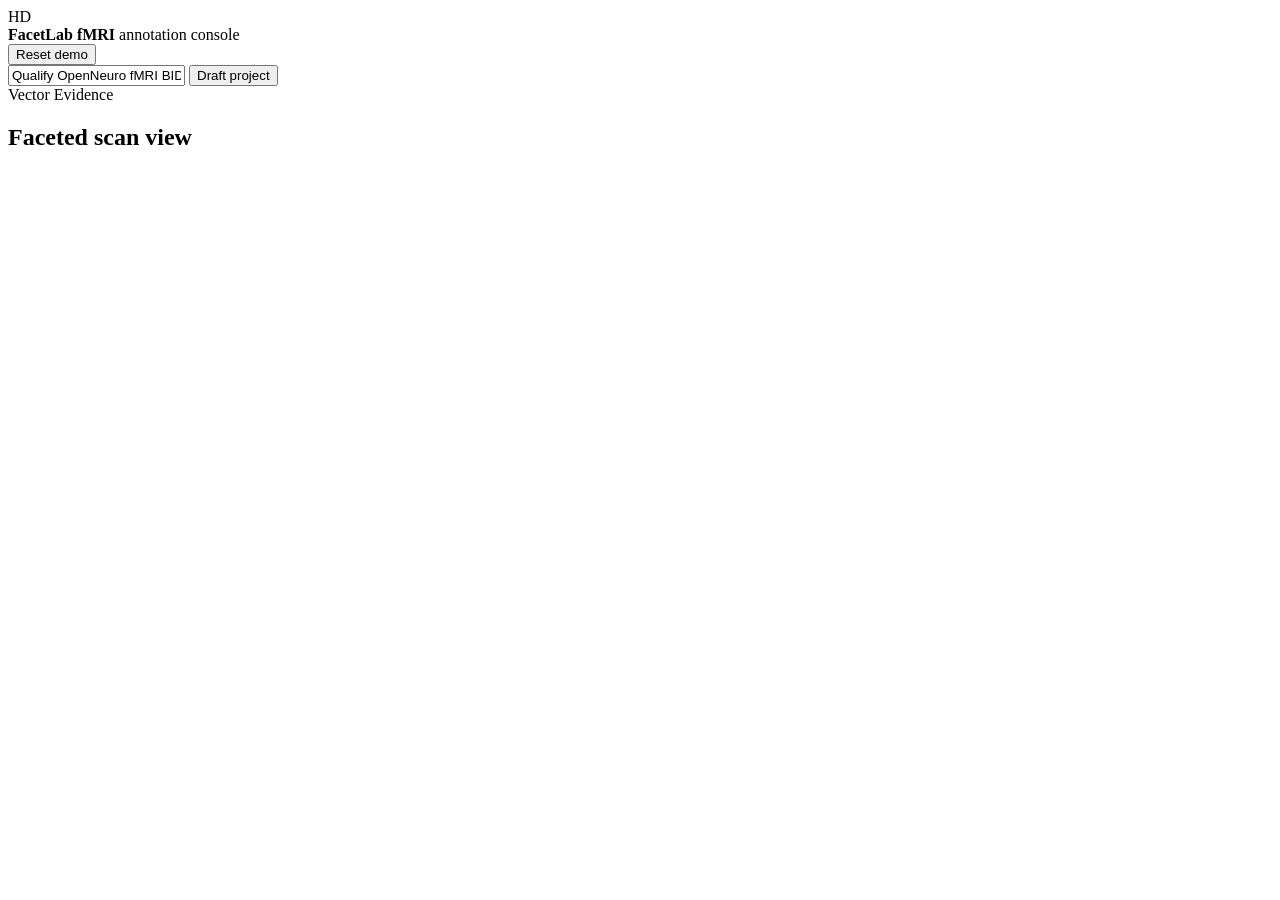
==== data_annotation/src/data_annotation/web/index.html @ 928ed8a7 "Add files via upload" ====
<!doctype html>
<html lang="en">
  <head>
    <meta charset="utf-8" />
    <meta name="viewport" content="width=device-width, initial-scale=1" />
    <title>fMRI Annotation POC</title>
    <link rel="stylesheet" href="/styles.css" />
  </head>
  <body>
    <div class="app-shell">
      <aside class="sidebar">
        <div class="brand">
          <div class="brand-mark">HD</div>
          <div>
            <strong>FacetLab fMRI</strong>
            <span>annotation console</span>
          </div>
        </div>
        <nav id="projectList" class="project-list" aria-label="Projects"></nav>
        <button id="resetBtn" class="secondary full-width" type="button">Reset demo</button>
      </aside>

      <main class="main">
        <header class="topbar">
          <form id="proposalForm" class="proposal-form">
            <input
              id="requestInput"
              name="request"
              type="text"
              autocomplete="off"
              value="Qualify OpenNeuro fMRI BIDS assets for high-authority retrieval."
            />
            <button type="submit">Draft project</button>
          </form>
        </header>

        <div class="workspace">
          <section class="column column-left">
            <section class="panel" id="projectPanel"></section>
            <section class="panel" id="specPanel"></section>
            <section class="panel" id="activityPanel"></section>
          </section>

          <section class="column column-center">
            <section class="panel task-panel" id="taskPanel"></section>
            <section class="panel" id="queuePanel"></section>
          </section>

          <section class="column column-right">
            <section class="panel scan-panel">
              <div class="panel-heading">
                <div>
                  <span class="eyebrow">Vector Evidence</span>
                  <h2>Faceted scan view</h2>
                </div>
              </div>
              <canvas id="scanCanvas" width="720" height="420" aria-label="fMRI vector preview"></canvas>
            </section>
            <section class="panel" id="qualityPanel"></section>
            <section class="panel" id="retrievalPanel"></section>
            <section class="panel" id="exportPanel"></section>
          </section>
        </div>
      </main>
    </div>

    <script src="/app.js"></script>
  </body>
</html>
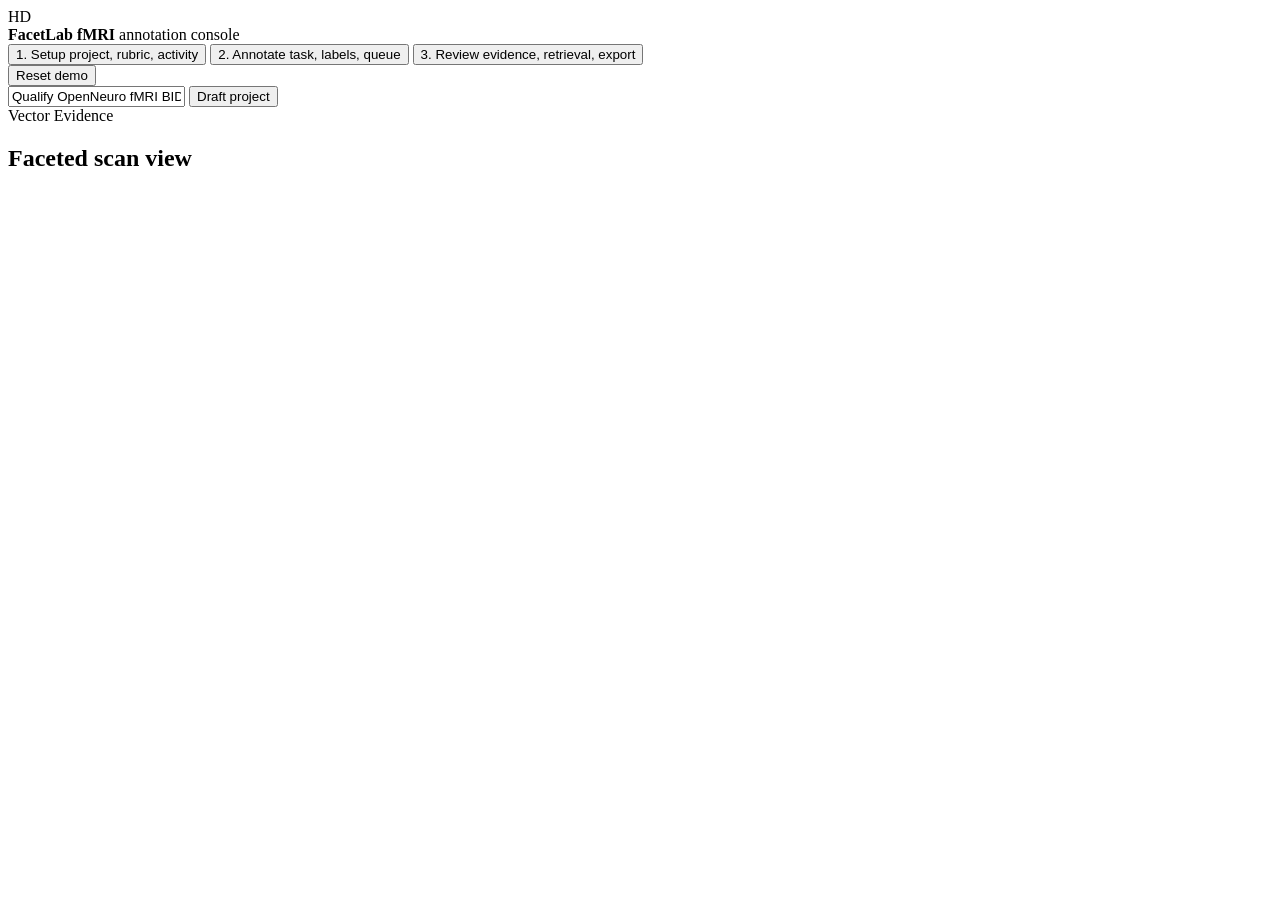
==== commit be4d0641: "Split demo UI into workflow pages" ====
--- a/data_annotation/src/data_annotation/web/index.html
+++ b/data_annotation/src/data_annotation/web/index.html
@@ -17,6 +17,20 @@
           </div>
         </div>
         <nav id="projectList" class="project-list" aria-label="Projects"></nav>
+        <nav class="workflow-nav" aria-label="Workflow pages">
+          <button class="workflow-tab active" data-page="setup" type="button">
+            1. Setup
+            <span>project, rubric, activity</span>
+          </button>
+          <button class="workflow-tab" data-page="annotate" type="button">
+            2. Annotate
+            <span>task, labels, queue</span>
+          </button>
+          <button class="workflow-tab" data-page="review" type="button">
+            3. Review
+            <span>evidence, retrieval, export</span>
+          </button>
+        </nav>
         <button id="resetBtn" class="secondary full-width" type="button">Reset demo</button>
       </aside>
 
@@ -34,19 +48,19 @@
           </form>
         </header>
 
-        <div class="workspace">
-          <section class="column column-left">
+        <div class="workspace paged-workspace">
+          <section class="page page-setup active" data-page-panel="setup">
             <section class="panel" id="projectPanel"></section>
             <section class="panel" id="specPanel"></section>
             <section class="panel" id="activityPanel"></section>
           </section>
 
-          <section class="column column-center">
+          <section class="page page-annotate" data-page-panel="annotate">
             <section class="panel task-panel" id="taskPanel"></section>
             <section class="panel" id="queuePanel"></section>
           </section>
 
-          <section class="column column-right">
+          <section class="page page-review" data-page-panel="review">
             <section class="panel scan-panel">
               <div class="panel-heading">
                 <div>
